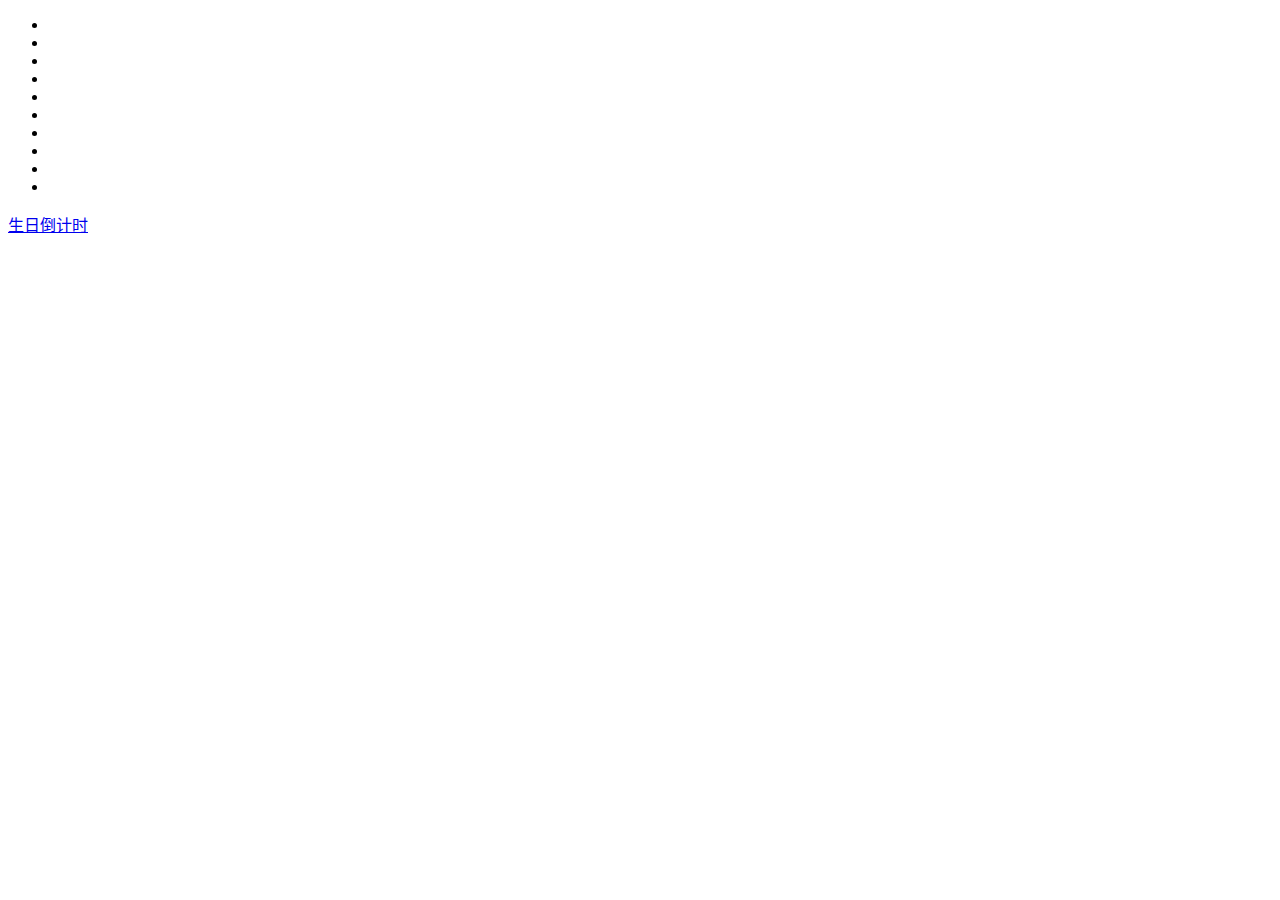
==== index.html @ 80031027 "Fix display error" ====
<!DOCTYPE html>
<html lang="zh-cn" dir="ltr">

<head>
    <meta charset="utf-8">
    <meta name="viewport" content="width=device-width, initial-scale=1.0">
    <title>传送门</title>

    <link rel="stylesheet" href="index.css">
    <link rel="stylesheet" href="firefly.css">
    <link rel="stylesheet" href="bubble.css">
    <link rel="stylesheet" href="square.css">

    <script>
        function isTheTime() {
            let current_time_shanghai = new Date(new Date().toLocaleString("en-US", { timeZone: "Asia/Shanghai" }));
            let open_time_shanghai = new Date("2022-12-12T00:00:00");
            return current_time_shanghai > open_time_shanghai;
        }

        function openPortal() {
            if (isTheTime()) {
                window.location.href = "start.html";
            } else {
                alert("(•_•): 时间没到~")
            }
            return false;
        }
    </script>
</head>

<body>
    <div class="firefly"></div>
    <div class="firefly"></div>
    <div class="firefly"></div>
    <div class="firefly"></div>
    <div class="firefly"></div>
    <div class="firefly"></div>
    <div class="firefly"></div>
    <div class="firefly"></div>
    <div class="firefly"></div>
    <div class="firefly"></div>
    <div class="firefly"></div>
    <div class="firefly"></div>
    <div class="firefly"></div>
    <div class="firefly"></div>
    <div class="firefly"></div>
    <div class="bubbles area">
        <div class="bubble"></div>
        <div class="bubble"></div>
        <div class="bubble"></div>
        <div class="bubble"></div>
        <div class="bubble"></div>
        <div class="bubble"></div>
        <div class="bubble"></div>
        <div class="bubble"></div>
        <div class="bubble"></div>
        <div class="bubble"></div>
        <div class="bubble"></div>
        <div class="bubble"></div>
        <div class="bubble"></div>
        <div class="bubble"></div>
        <div class="bubble"></div>
        <div class="bubble"></div>
        <div class="bubble"></div>
        <div class="bubble"></div>
        <div class="bubble"></div>
        <div class="bubble"></div>
        <div class="bubble"></div>
        <div class="bubble"></div>
        <div class="bubble"></div>
        <div class="bubble"></div>
        <div class="bubble"></div>
        <div class="bubble"></div>
        <div class="bubble"></div>
        <div class="bubble"></div>
        <div class="bubble"></div>
        <div class="bubble"></div>
        <div class="bubble"></div>
        <div class="bubble"></div>
        <div class="bubble"></div>
        <div class="bubble"></div>
        <div class="bubble"></div>
        <div class="bubble"></div>
        <div class="bubble"></div>
        <div class="bubble"></div>
        <div class="bubble"></div>
        <div class="bubble"></div>
        <div class="bubble"></div>
        <div class="bubble"></div>
        <div class="bubble"></div>
        <div class="bubble"></div>
        <div class="bubble"></div>
        <div class="bubble"></div>
        <div class="bubble"></div>
        <div class="bubble"></div>
        <div class="bubble"></div>
        <div class="bubble"></div>

        <ul class="circles">
            <li></li>
            <li></li>
            <li></li>
            <li></li>
            <li></li>
            <li></li>
            <li></li>
            <li></li>
            <li></li>
            <li></li>
        </ul>

    </div>

    <div class="countdownWrapper" onclick="return openPortal();">
        <script src="https://cdn.logwork.com/widget/countdown.js"></script>

        <a href="https://logwork.com/countdown-x12d" class="countdown-timer" data-style="circles" -
            data-timezone="Asia/Shanghai" data-language="ja" data-textcolor="#48e0a3" data-date="2022-12-12 00:00"
            data-digitscolor="#48e0a3" data-unitscolor="#48e0a3">生日倒计时</a>
    </div>

    <script>
        if (isTheTime()) {
            alert("(▰˘◡˘▰): 点击计时器传送");
        }
    </script>
</body>

</html>
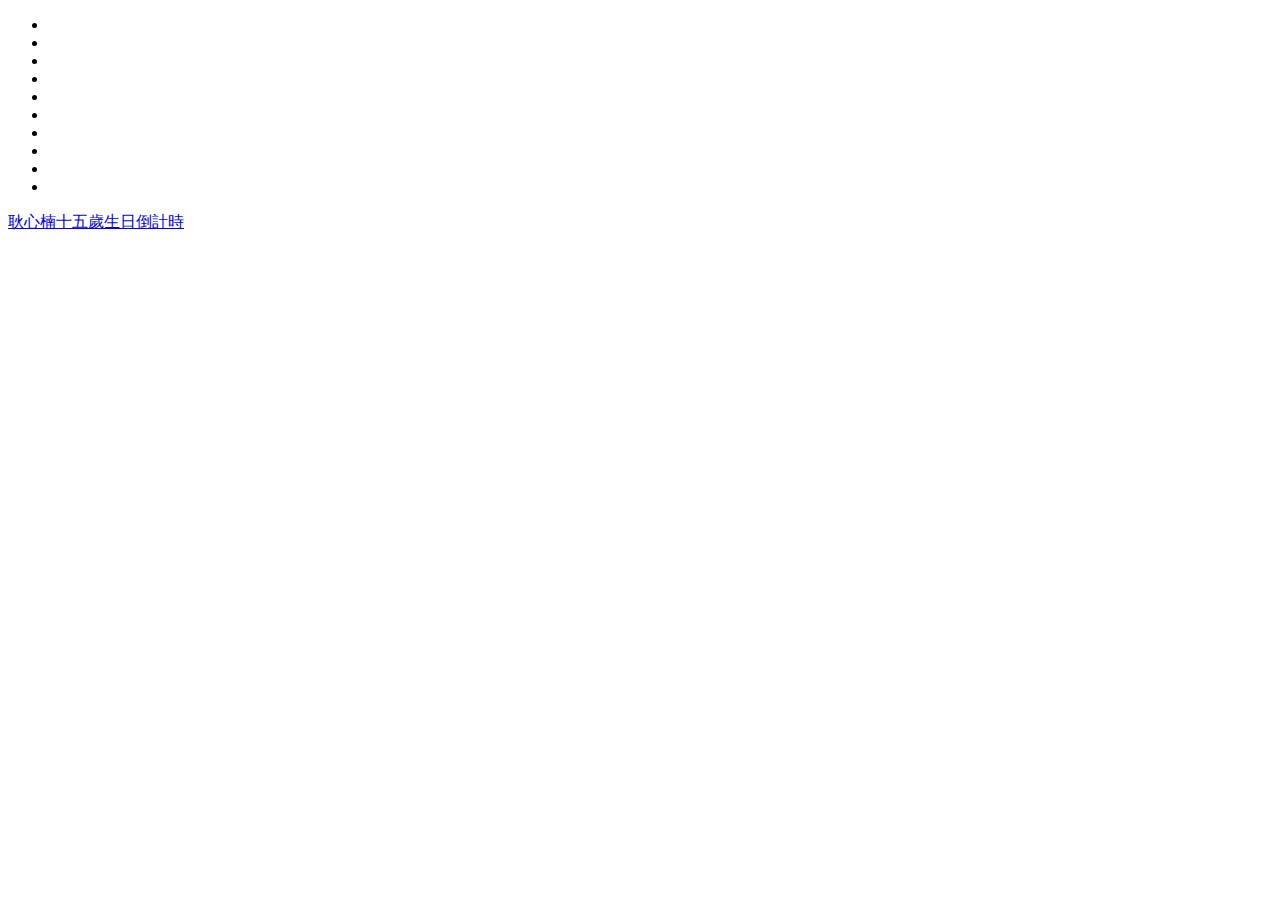
==== commit 737fcc82: "Add name and age" ====
--- a/index.html
+++ b/index.html
@@ -1,5 +1,5 @@
 <!DOCTYPE html>
-<html lang="zh-cn" dir="ltr">
+<html lang="zh-CHT" dir="ltr">
 
 <head>
     <meta charset="utf-8">
@@ -117,7 +117,7 @@
 
         <a href="https://logwork.com/countdown-x12d" class="countdown-timer" data-style="circles" -
             data-timezone="Asia/Shanghai" data-language="ja" data-textcolor="#48e0a3" data-date="2022-12-12 00:00"
-            data-digitscolor="#48e0a3" data-unitscolor="#48e0a3">生日倒计时</a>
+            data-digitscolor="#48e0a3" data-unitscolor="#48e0a3">耿心楠十五歲生日倒計時</a>
     </div>
 
     <script>
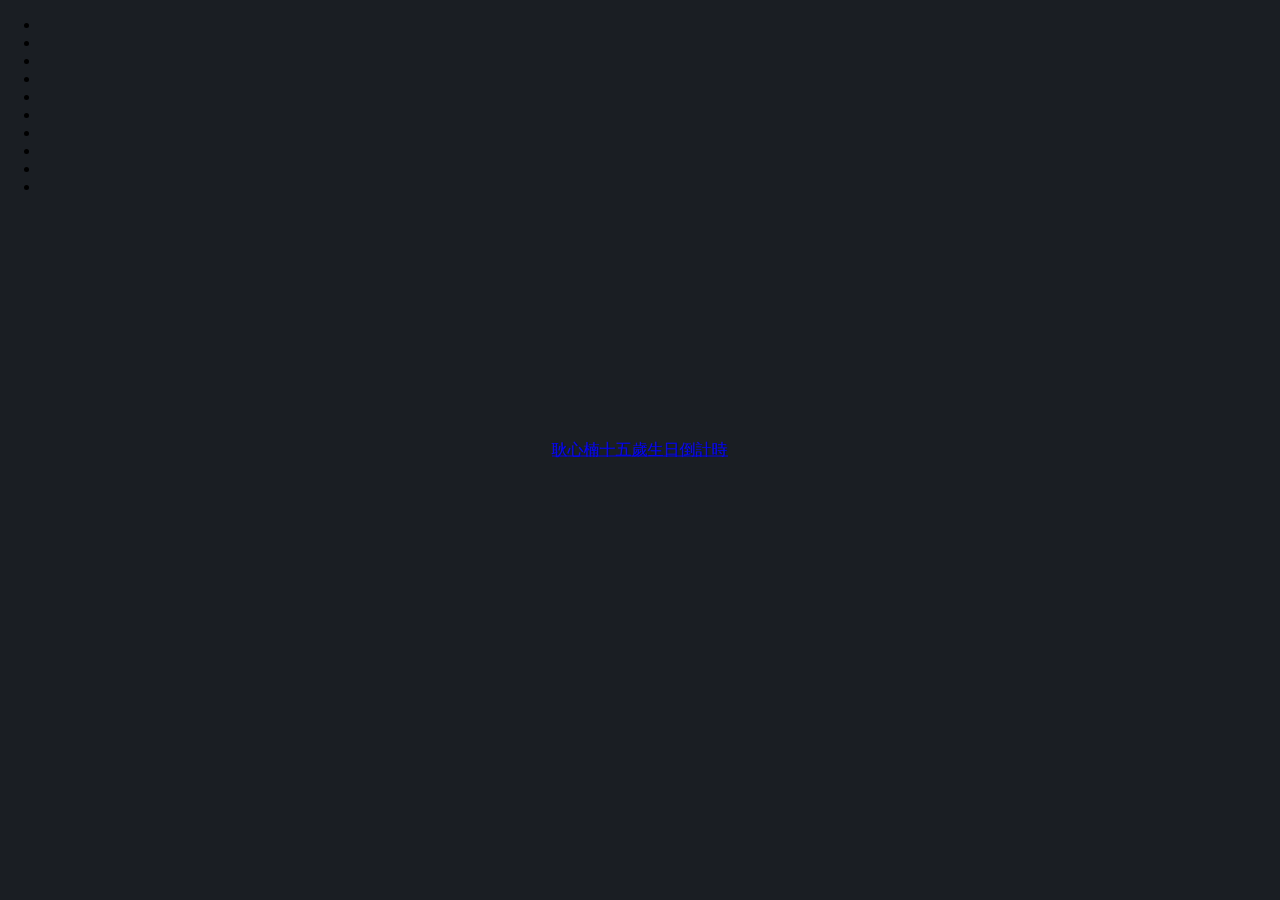
==== commit 38908405: "change to pink" ====
--- a/index.html
+++ b/index.html
@@ -116,8 +116,8 @@
         <script src="https://cdn.logwork.com/widget/countdown.js"></script>
 
         <a href="https://logwork.com/countdown-x12d" class="countdown-timer" data-style="circles" -
-            data-timezone="Asia/Shanghai" data-language="ja" data-textcolor="#48e0a3" data-date="2022-12-12 00:00"
-            data-digitscolor="#48e0a3" data-unitscolor="#48e0a3">耿心楠十五歲生日倒計時</a>
+            data-timezone="Asia/Shanghai" data-language="ja" data-textcolor="#ffc0cb" data-date="2022-12-12 00:00"
+            data-digitscolor="#48e0a3" data-unitscolor="#ffc0cb">耿心楠十五歲生日倒計時</a>
     </div>
 
     <script>
--- a/index.css
+++ b/index.css
@@ -0,0 +1,25 @@
+@font-face {
+    font-family: cuteChinese;
+    src: url(cute_chinese.ttf) format('truetype');
+    src: url(cute_chinese.woff) format('woff');
+}
+
+body {
+    font-family: cutechinese;
+    cursor: url(resources/icons8-cursor-64.png), auto;
+}
+
+.text {
+    font-family: cuteChinese;
+}
+
+.countdownWrapper {
+    position: absolute;
+    top: 50%;
+    left: 50%;
+    transform: translateX(-50%) translateY(-50%);
+    text-align: center;
+    padding: 10px;
+    width: 100%;
+    height: fit-content;
+}--- a/bubble.css
+++ b/bubble.css
@@ -0,0 +1,539 @@
+body {
+  background-color: rgb(255, 124, 242);
+  background: #1a1e23;
+  margin: 0;
+}
+
+.bubbles {
+  position: relative;
+  width: 100%;
+  height: 100vh;
+  overflow: hidden;
+}
+
+.bubble {
+  position: absolute;
+  left: var(--bubble-left-offset);
+  bottom: -75%;
+  display: block;
+  width: var(--bubble-radius);
+  height: var(--bubble-radius);
+  border-radius: 50%;
+  -webkit-animation: float-up var(--bubble-float-duration) var(--bubble-float-delay) ease-in infinite;
+          animation: float-up var(--bubble-float-duration) var(--bubble-float-delay) ease-in infinite;
+}
+.bubble::before {
+  position: absolute;
+  content: "";
+  top: 0;
+  left: 0;
+  width: 100%;
+  height: 100%;
+  background: hsla(183deg, 94%, 76%, 0.3);
+  border-radius: inherit;
+  -webkit-animation: var(--bubble-sway-type) var(--bubble-sway-duration) var(--bubble-sway-delay) ease-in-out alternate infinite;
+          animation: var(--bubble-sway-type) var(--bubble-sway-duration) var(--bubble-sway-delay) ease-in-out alternate infinite;
+}
+.bubble:nth-child(0) {
+  --bubble-left-offset: 17vw;
+  --bubble-radius: 10vw;
+  --bubble-float-duration: 10s;
+  --bubble-sway-duration: 4s;
+  --bubble-float-delay: 0s;
+  --bubble-sway-delay: 2s;
+  --bubble-sway-type: sway-left-to-right;
+}
+.bubble:nth-child(1) {
+  --bubble-left-offset: 99vw;
+  --bubble-radius: 3vw;
+  --bubble-float-duration: 12s;
+  --bubble-sway-duration: 6s;
+  --bubble-float-delay: 2s;
+  --bubble-sway-delay: 1s;
+  --bubble-sway-type: sway-right-to-left;
+}
+.bubble:nth-child(2) {
+  --bubble-left-offset: 99vw;
+  --bubble-radius: 7vw;
+  --bubble-float-duration: 10s;
+  --bubble-sway-duration: 4s;
+  --bubble-float-delay: 0s;
+  --bubble-sway-delay: 0s;
+  --bubble-sway-type: sway-right-to-left;
+}
+.bubble:nth-child(3) {
+  --bubble-left-offset: 21vw;
+  --bubble-radius: 5vw;
+  --bubble-float-duration: 12s;
+  --bubble-sway-duration: 6s;
+  --bubble-float-delay: 0s;
+  --bubble-sway-delay: 4s;
+  --bubble-sway-type: sway-left-to-right;
+}
+.bubble:nth-child(4) {
+  --bubble-left-offset: 100vw;
+  --bubble-radius: 7vw;
+  --bubble-float-duration: 11s;
+  --bubble-sway-duration: 5s;
+  --bubble-float-delay: 4s;
+  --bubble-sway-delay: 1s;
+  --bubble-sway-type: sway-left-to-right;
+}
+.bubble:nth-child(5) {
+  --bubble-left-offset: 53vw;
+  --bubble-radius: 5vw;
+  --bubble-float-duration: 7s;
+  --bubble-sway-duration: 6s;
+  --bubble-float-delay: 1s;
+  --bubble-sway-delay: 3s;
+  --bubble-sway-type: sway-left-to-right;
+}
+.bubble:nth-child(6) {
+  --bubble-left-offset: 89vw;
+  --bubble-radius: 3vw;
+  --bubble-float-duration: 12s;
+  --bubble-sway-duration: 5s;
+  --bubble-float-delay: 0s;
+  --bubble-sway-delay: 1s;
+  --bubble-sway-type: sway-right-to-left;
+}
+.bubble:nth-child(7) {
+  --bubble-left-offset: 45vw;
+  --bubble-radius: 6vw;
+  --bubble-float-duration: 12s;
+  --bubble-sway-duration: 5s;
+  --bubble-float-delay: 4s;
+  --bubble-sway-delay: 3s;
+  --bubble-sway-type: sway-right-to-left;
+}
+.bubble:nth-child(8) {
+  --bubble-left-offset: 98vw;
+  --bubble-radius: 4vw;
+  --bubble-float-duration: 7s;
+  --bubble-sway-duration: 6s;
+  --bubble-float-delay: 0s;
+  --bubble-sway-delay: 3s;
+  --bubble-sway-type: sway-left-to-right;
+}
+.bubble:nth-child(9) {
+  --bubble-left-offset: 70vw;
+  --bubble-radius: 10vw;
+  --bubble-float-duration: 9s;
+  --bubble-sway-duration: 6s;
+  --bubble-float-delay: 1s;
+  --bubble-sway-delay: 1s;
+  --bubble-sway-type: sway-right-to-left;
+}
+.bubble:nth-child(10) {
+  --bubble-left-offset: 82vw;
+  --bubble-radius: 3vw;
+  --bubble-float-duration: 9s;
+  --bubble-sway-duration: 5s;
+  --bubble-float-delay: 2s;
+  --bubble-sway-delay: 1s;
+  --bubble-sway-type: sway-right-to-left;
+}
+.bubble:nth-child(11) {
+  --bubble-left-offset: 87vw;
+  --bubble-radius: 7vw;
+  --bubble-float-duration: 9s;
+  --bubble-sway-duration: 6s;
+  --bubble-float-delay: 3s;
+  --bubble-sway-delay: 2s;
+  --bubble-sway-type: sway-left-to-right;
+}
+.bubble:nth-child(12) {
+  --bubble-left-offset: 15vw;
+  --bubble-radius: 3vw;
+  --bubble-float-duration: 7s;
+  --bubble-sway-duration: 4s;
+  --bubble-float-delay: 3s;
+  --bubble-sway-delay: 4s;
+  --bubble-sway-type: sway-right-to-left;
+}
+.bubble:nth-child(13) {
+  --bubble-left-offset: 87vw;
+  --bubble-radius: 8vw;
+  --bubble-float-duration: 8s;
+  --bubble-sway-duration: 5s;
+  --bubble-float-delay: 0s;
+  --bubble-sway-delay: 4s;
+  --bubble-sway-type: sway-right-to-left;
+}
+.bubble:nth-child(14) {
+  --bubble-left-offset: 46vw;
+  --bubble-radius: 10vw;
+  --bubble-float-duration: 11s;
+  --bubble-sway-duration: 5s;
+  --bubble-float-delay: 0s;
+  --bubble-sway-delay: 4s;
+  --bubble-sway-type: sway-left-to-right;
+}
+.bubble:nth-child(15) {
+  --bubble-left-offset: 4vw;
+  --bubble-radius: 4vw;
+  --bubble-float-duration: 10s;
+  --bubble-sway-duration: 6s;
+  --bubble-float-delay: 3s;
+  --bubble-sway-delay: 1s;
+  --bubble-sway-type: sway-right-to-left;
+}
+.bubble:nth-child(16) {
+  --bubble-left-offset: 91vw;
+  --bubble-radius: 9vw;
+  --bubble-float-duration: 9s;
+  --bubble-sway-duration: 6s;
+  --bubble-float-delay: 3s;
+  --bubble-sway-delay: 2s;
+  --bubble-sway-type: sway-right-to-left;
+}
+.bubble:nth-child(17) {
+  --bubble-left-offset: 100vw;
+  --bubble-radius: 2vw;
+  --bubble-float-duration: 11s;
+  --bubble-sway-duration: 5s;
+  --bubble-float-delay: 4s;
+  --bubble-sway-delay: 3s;
+  --bubble-sway-type: sway-right-to-left;
+}
+.bubble:nth-child(18) {
+  --bubble-left-offset: 80vw;
+  --bubble-radius: 2vw;
+  --bubble-float-duration: 8s;
+  --bubble-sway-duration: 6s;
+  --bubble-float-delay: 4s;
+  --bubble-sway-delay: 3s;
+  --bubble-sway-type: sway-left-to-right;
+}
+.bubble:nth-child(19) {
+  --bubble-left-offset: 55vw;
+  --bubble-radius: 3vw;
+  --bubble-float-duration: 6s;
+  --bubble-sway-duration: 5s;
+  --bubble-float-delay: 1s;
+  --bubble-sway-delay: 1s;
+  --bubble-sway-type: sway-right-to-left;
+}
+.bubble:nth-child(20) {
+  --bubble-left-offset: 74vw;
+  --bubble-radius: 3vw;
+  --bubble-float-duration: 9s;
+  --bubble-sway-duration: 4s;
+  --bubble-float-delay: 1s;
+  --bubble-sway-delay: 4s;
+  --bubble-sway-type: sway-right-to-left;
+}
+.bubble:nth-child(21) {
+  --bubble-left-offset: 75vw;
+  --bubble-radius: 1vw;
+  --bubble-float-duration: 9s;
+  --bubble-sway-duration: 5s;
+  --bubble-float-delay: 0s;
+  --bubble-sway-delay: 2s;
+  --bubble-sway-type: sway-left-to-right;
+}
+.bubble:nth-child(22) {
+  --bubble-left-offset: 48vw;
+  --bubble-radius: 2vw;
+  --bubble-float-duration: 8s;
+  --bubble-sway-duration: 4s;
+  --bubble-float-delay: 0s;
+  --bubble-sway-delay: 3s;
+  --bubble-sway-type: sway-left-to-right;
+}
+.bubble:nth-child(23) {
+  --bubble-left-offset: 48vw;
+  --bubble-radius: 1vw;
+  --bubble-float-duration: 6s;
+  --bubble-sway-duration: 4s;
+  --bubble-float-delay: 4s;
+  --bubble-sway-delay: 1s;
+  --bubble-sway-type: sway-right-to-left;
+}
+.bubble:nth-child(24) {
+  --bubble-left-offset: 92vw;
+  --bubble-radius: 6vw;
+  --bubble-float-duration: 6s;
+  --bubble-sway-duration: 4s;
+  --bubble-float-delay: 4s;
+  --bubble-sway-delay: 2s;
+  --bubble-sway-type: sway-right-to-left;
+}
+.bubble:nth-child(25) {
+  --bubble-left-offset: 56vw;
+  --bubble-radius: 4vw;
+  --bubble-float-duration: 12s;
+  --bubble-sway-duration: 4s;
+  --bubble-float-delay: 4s;
+  --bubble-sway-delay: 3s;
+  --bubble-sway-type: sway-right-to-left;
+}
+.bubble:nth-child(26) {
+  --bubble-left-offset: 49vw;
+  --bubble-radius: 9vw;
+  --bubble-float-duration: 11s;
+  --bubble-sway-duration: 5s;
+  --bubble-float-delay: 4s;
+  --bubble-sway-delay: 1s;
+  --bubble-sway-type: sway-left-to-right;
+}
+.bubble:nth-child(27) {
+  --bubble-left-offset: 0vw;
+  --bubble-radius: 4vw;
+  --bubble-float-duration: 6s;
+  --bubble-sway-duration: 4s;
+  --bubble-float-delay: 2s;
+  --bubble-sway-delay: 3s;
+  --bubble-sway-type: sway-right-to-left;
+}
+.bubble:nth-child(28) {
+  --bubble-left-offset: 65vw;
+  --bubble-radius: 3vw;
+  --bubble-float-duration: 8s;
+  --bubble-sway-duration: 6s;
+  --bubble-float-delay: 4s;
+  --bubble-sway-delay: 4s;
+  --bubble-sway-type: sway-right-to-left;
+}
+.bubble:nth-child(29) {
+  --bubble-left-offset: 84vw;
+  --bubble-radius: 1vw;
+  --bubble-float-duration: 12s;
+  --bubble-sway-duration: 4s;
+  --bubble-float-delay: 4s;
+  --bubble-sway-delay: 2s;
+  --bubble-sway-type: sway-right-to-left;
+}
+.bubble:nth-child(30) {
+  --bubble-left-offset: 58vw;
+  --bubble-radius: 7vw;
+  --bubble-float-duration: 9s;
+  --bubble-sway-duration: 5s;
+  --bubble-float-delay: 1s;
+  --bubble-sway-delay: 1s;
+  --bubble-sway-type: sway-left-to-right;
+}
+.bubble:nth-child(31) {
+  --bubble-left-offset: 70vw;
+  --bubble-radius: 2vw;
+  --bubble-float-duration: 8s;
+  --bubble-sway-duration: 5s;
+  --bubble-float-delay: 3s;
+  --bubble-sway-delay: 2s;
+  --bubble-sway-type: sway-right-to-left;
+}
+.bubble:nth-child(32) {
+  --bubble-left-offset: 80vw;
+  --bubble-radius: 5vw;
+  --bubble-float-duration: 6s;
+  --bubble-sway-duration: 6s;
+  --bubble-float-delay: 1s;
+  --bubble-sway-delay: 2s;
+  --bubble-sway-type: sway-right-to-left;
+}
+.bubble:nth-child(33) {
+  --bubble-left-offset: 38vw;
+  --bubble-radius: 6vw;
+  --bubble-float-duration: 12s;
+  --bubble-sway-duration: 6s;
+  --bubble-float-delay: 2s;
+  --bubble-sway-delay: 0s;
+  --bubble-sway-type: sway-left-to-right;
+}
+.bubble:nth-child(34) {
+  --bubble-left-offset: 12vw;
+  --bubble-radius: 10vw;
+  --bubble-float-duration: 11s;
+  --bubble-sway-duration: 5s;
+  --bubble-float-delay: 1s;
+  --bubble-sway-delay: 2s;
+  --bubble-sway-type: sway-left-to-right;
+}
+.bubble:nth-child(35) {
+  --bubble-left-offset: 2vw;
+  --bubble-radius: 10vw;
+  --bubble-float-duration: 7s;
+  --bubble-sway-duration: 5s;
+  --bubble-float-delay: 1s;
+  --bubble-sway-delay: 4s;
+  --bubble-sway-type: sway-right-to-left;
+}
+.bubble:nth-child(36) {
+  --bubble-left-offset: 20vw;
+  --bubble-radius: 5vw;
+  --bubble-float-duration: 11s;
+  --bubble-sway-duration: 4s;
+  --bubble-float-delay: 2s;
+  --bubble-sway-delay: 1s;
+  --bubble-sway-type: sway-left-to-right;
+}
+.bubble:nth-child(37) {
+  --bubble-left-offset: 22vw;
+  --bubble-radius: 2vw;
+  --bubble-float-duration: 11s;
+  --bubble-sway-duration: 4s;
+  --bubble-float-delay: 2s;
+  --bubble-sway-delay: 0s;
+  --bubble-sway-type: sway-left-to-right;
+}
+.bubble:nth-child(38) {
+  --bubble-left-offset: 94vw;
+  --bubble-radius: 5vw;
+  --bubble-float-duration: 11s;
+  --bubble-sway-duration: 5s;
+  --bubble-float-delay: 1s;
+  --bubble-sway-delay: 1s;
+  --bubble-sway-type: sway-left-to-right;
+}
+.bubble:nth-child(39) {
+  --bubble-left-offset: 34vw;
+  --bubble-radius: 3vw;
+  --bubble-float-duration: 11s;
+  --bubble-sway-duration: 4s;
+  --bubble-float-delay: 3s;
+  --bubble-sway-delay: 0s;
+  --bubble-sway-type: sway-left-to-right;
+}
+.bubble:nth-child(40) {
+  --bubble-left-offset: 47vw;
+  --bubble-radius: 3vw;
+  --bubble-float-duration: 9s;
+  --bubble-sway-duration: 6s;
+  --bubble-float-delay: 1s;
+  --bubble-sway-delay: 4s;
+  --bubble-sway-type: sway-right-to-left;
+}
+.bubble:nth-child(41) {
+  --bubble-left-offset: 85vw;
+  --bubble-radius: 8vw;
+  --bubble-float-duration: 7s;
+  --bubble-sway-duration: 4s;
+  --bubble-float-delay: 3s;
+  --bubble-sway-delay: 4s;
+  --bubble-sway-type: sway-right-to-left;
+}
+.bubble:nth-child(42) {
+  --bubble-left-offset: 73vw;
+  --bubble-radius: 7vw;
+  --bubble-float-duration: 11s;
+  --bubble-sway-duration: 4s;
+  --bubble-float-delay: 0s;
+  --bubble-sway-delay: 1s;
+  --bubble-sway-type: sway-left-to-right;
+}
+.bubble:nth-child(43) {
+  --bubble-left-offset: 7vw;
+  --bubble-radius: 2vw;
+  --bubble-float-duration: 8s;
+  --bubble-sway-duration: 4s;
+  --bubble-float-delay: 0s;
+  --bubble-sway-delay: 3s;
+  --bubble-sway-type: sway-left-to-right;
+}
+.bubble:nth-child(44) {
+  --bubble-left-offset: 0vw;
+  --bubble-radius: 6vw;
+  --bubble-float-duration: 8s;
+  --bubble-sway-duration: 4s;
+  --bubble-float-delay: 0s;
+  --bubble-sway-delay: 4s;
+  --bubble-sway-type: sway-left-to-right;
+}
+.bubble:nth-child(45) {
+  --bubble-left-offset: 79vw;
+  --bubble-radius: 5vw;
+  --bubble-float-duration: 10s;
+  --bubble-sway-duration: 4s;
+  --bubble-float-delay: 2s;
+  --bubble-sway-delay: 3s;
+  --bubble-sway-type: sway-right-to-left;
+}
+.bubble:nth-child(46) {
+  --bubble-left-offset: 33vw;
+  --bubble-radius: 7vw;
+  --bubble-float-duration: 10s;
+  --bubble-sway-duration: 6s;
+  --bubble-float-delay: 1s;
+  --bubble-sway-delay: 1s;
+  --bubble-sway-type: sway-right-to-left;
+}
+.bubble:nth-child(47) {
+  --bubble-left-offset: 85vw;
+  --bubble-radius: 10vw;
+  --bubble-float-duration: 6s;
+  --bubble-sway-duration: 6s;
+  --bubble-float-delay: 0s;
+  --bubble-sway-delay: 2s;
+  --bubble-sway-type: sway-left-to-right;
+}
+.bubble:nth-child(48) {
+  --bubble-left-offset: 31vw;
+  --bubble-radius: 9vw;
+  --bubble-float-duration: 12s;
+  --bubble-sway-duration: 6s;
+  --bubble-float-delay: 2s;
+  --bubble-sway-delay: 2s;
+  --bubble-sway-type: sway-right-to-left;
+}
+.bubble:nth-child(49) {
+  --bubble-left-offset: 33vw;
+  --bubble-radius: 2vw;
+  --bubble-float-duration: 7s;
+  --bubble-sway-duration: 5s;
+  --bubble-float-delay: 0s;
+  --bubble-sway-delay: 1s;
+  --bubble-sway-type: sway-right-to-left;
+}
+.bubble:nth-child(50) {
+  --bubble-left-offset: 3vw;
+  --bubble-radius: 4vw;
+  --bubble-float-duration: 10s;
+  --bubble-sway-duration: 5s;
+  --bubble-float-delay: 4s;
+  --bubble-sway-delay: 3s;
+  --bubble-sway-type: sway-left-to-right;
+}
+
+@-webkit-keyframes float-up {
+  to {
+    transform: translateY(-175vh);
+  }
+}
+
+@keyframes float-up {
+  to {
+    transform: translateY(-175vh);
+  }
+}
+@-webkit-keyframes sway-left-to-right {
+  from {
+    transform: translateX(-100%);
+  }
+  to {
+    transform: translateX(100%);
+  }
+}
+@keyframes sway-left-to-right {
+  from {
+    transform: translateX(-100%);
+  }
+  to {
+    transform: translateX(100%);
+  }
+}
+@-webkit-keyframes sway-right-to-left {
+  from {
+    transform: translateX(100%);
+  }
+  to {
+    transform: translateX(-100%);
+  }
+}
+@keyframes sway-right-to-left {
+  from {
+    transform: translateX(100%);
+  }
+  to {
+    transform: translateX(-100%);
+  }
+}/*# sourceMappingURL=bubble.css.map */